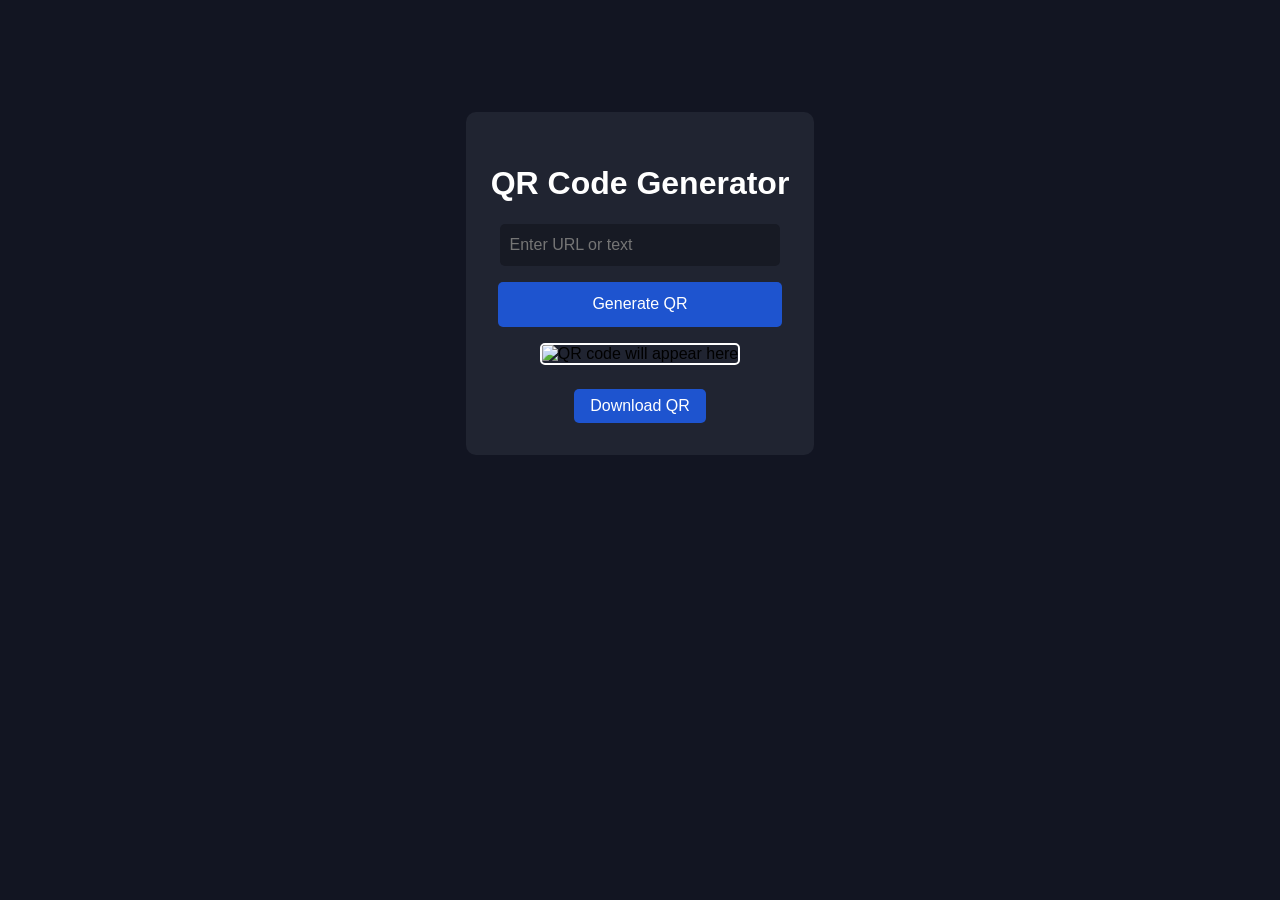
==== Documents/PROJECT IDEATION/Second Term/QR-Code-Generator/public/index.html @ 2b75f421 "Added the core files to the home directory" ====
<!DOCTYPE html>
<html lang="en">
<head>
<meta charset="UTF-8">
<meta name="viewport" content="width=device-width, initial-scale=1.0">
<title>QR Code Generator</title>
<style>
    body{
        background-color: rgb(18, 21, 34);
        font-family: 'Montserrat', sans-serif;
    }
    input, button{
        font-family: inherit;
        font-size: 1rem;
    }
    .generator{
        background-color: rgb(32, 36, 49);
        border-radius: 10px;
        width: 25%;
        margin: 7rem auto;
        padding: 2rem 1rem;
        text-align: center;
    }

    .generator h1{
        color:white;
    }
    #input{
        width: 85%;
        height: 2.5rem;
        margin-bottom: 1rem;
        border-radius: 5px;
        padding-left: 0.6rem;
        background-color: rgb(23,26,36);
        color: white;
        border: none;
    }
    #generate-button{
        width: 90%;
        height: 2.8rem;
        margin-bottom: 1rem;
        border-radius: 5px;
        background-color: rgb(30,84, 207);
        color: white;
        border: none;
        cursor: pointer;
    }
    .image img{
        max-width: 100%;
        margin-bottom: 1rem;
        border-radius: 5px;
        border: 2px solid white;
    }
    #download-link{
        display: inline-block;
        margin-top: 0.5rem;
        padding: 0.5rem 1rem;
        background-color: rgb(30,84,207);
        color: white;
        text-decoration: none;
        border-radius: 5px;
    }
</style>
</head>
<body>
    <div class="generator">
        <h1>QR Code Generator</h1>
        <form id="qr-form">
            <input type="text" id="input" placeholder="Enter URL or text">
            <button type="submit" id="generate-button">Generate QR</button>
        </form>
        <div class="image">
            <img src="" id="image" alt="QR code will appear here">
        </div>
        <a id="download-link" href="" download>Download QR</a>
    </div>

<script>
const form = document.getElementById("qr-form");
const input = document.getElementById("input");
const image = document.getElementById("image");
const downloadLink = document.getElementById("download-link");

form.addEventListener("submit", async (e) => {
    e.preventDefault(); // prevent page reload

    const url = input.value.trim();
    if (!url) {
        alert("Please enter a URL or text");
        return;
    }

    try {
        const response = await fetch("/api/qrcodes", {
            method: "POST",
            headers: { "Content-Type": "application/json" },
            body: JSON.stringify({ data: url })
        });

        const result = await response.json();

        if (response.ok) {
            // Show the QR image
            image.src = result.url + "?t=" + new Date().getTime(); // cache bust
            // Update download link
            downloadLink.href = result.url;
        } else {
            alert(result.error || "Failed to generate QR code");
        }
    } catch (err) {
        console.error(err);
        alert("Server error occurred");
    }
});
</script>
</body>
</html>
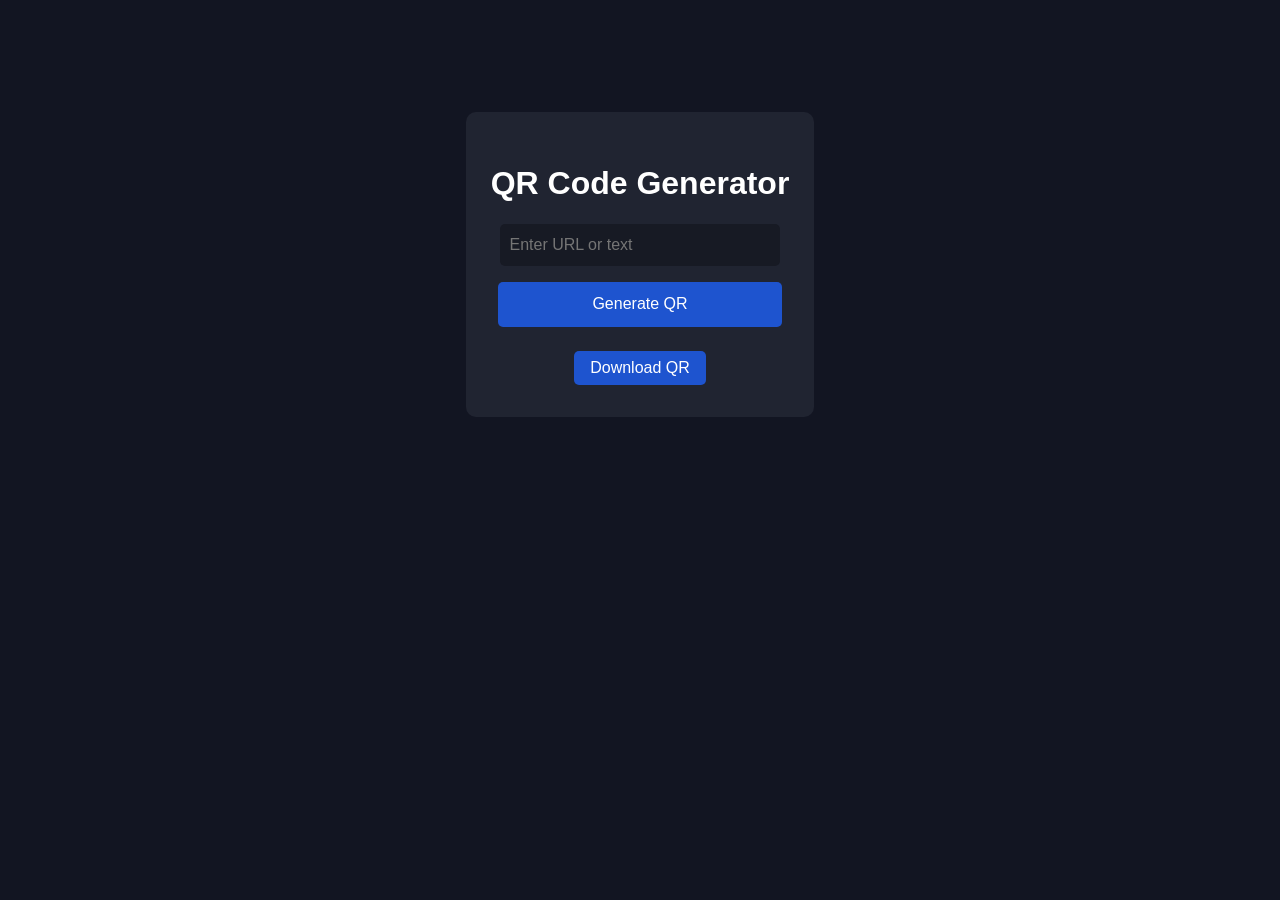
==== commit 675daf0f: "Added core function" ====
--- a/Documents/PROJECT IDEATION/Second Term/QR-Code-Generator/public/index.html
+++ b/Documents/PROJECT IDEATION/Second Term/QR-Code-Generator/public/index.html
@@ -70,7 +70,7 @@
             <button type="submit" id="generate-button">Generate QR</button>
         </form>
         <div class="image">
-            <img src="" id="image" alt="QR code will appear here">
+            <img src="" id="image" alt="QR code">
         </div>
         <a id="download-link" href="" download>Download QR</a>
     </div>
@@ -80,6 +80,8 @@
 const input = document.getElementById("input");
 const image = document.getElementById("image");
 const downloadLink = document.getElementById("download-link");
+
+image.style.display = "none";
 
 form.addEventListener("submit", async (e) => {
     e.preventDefault(); // prevent page reload
@@ -104,6 +106,7 @@
             image.src = result.url + "?t=" + new Date().getTime(); // cache bust
             // Update download link
             downloadLink.href = result.url;
+            image.style.display = "inline";
         } else {
             alert(result.error || "Failed to generate QR code");
         }
